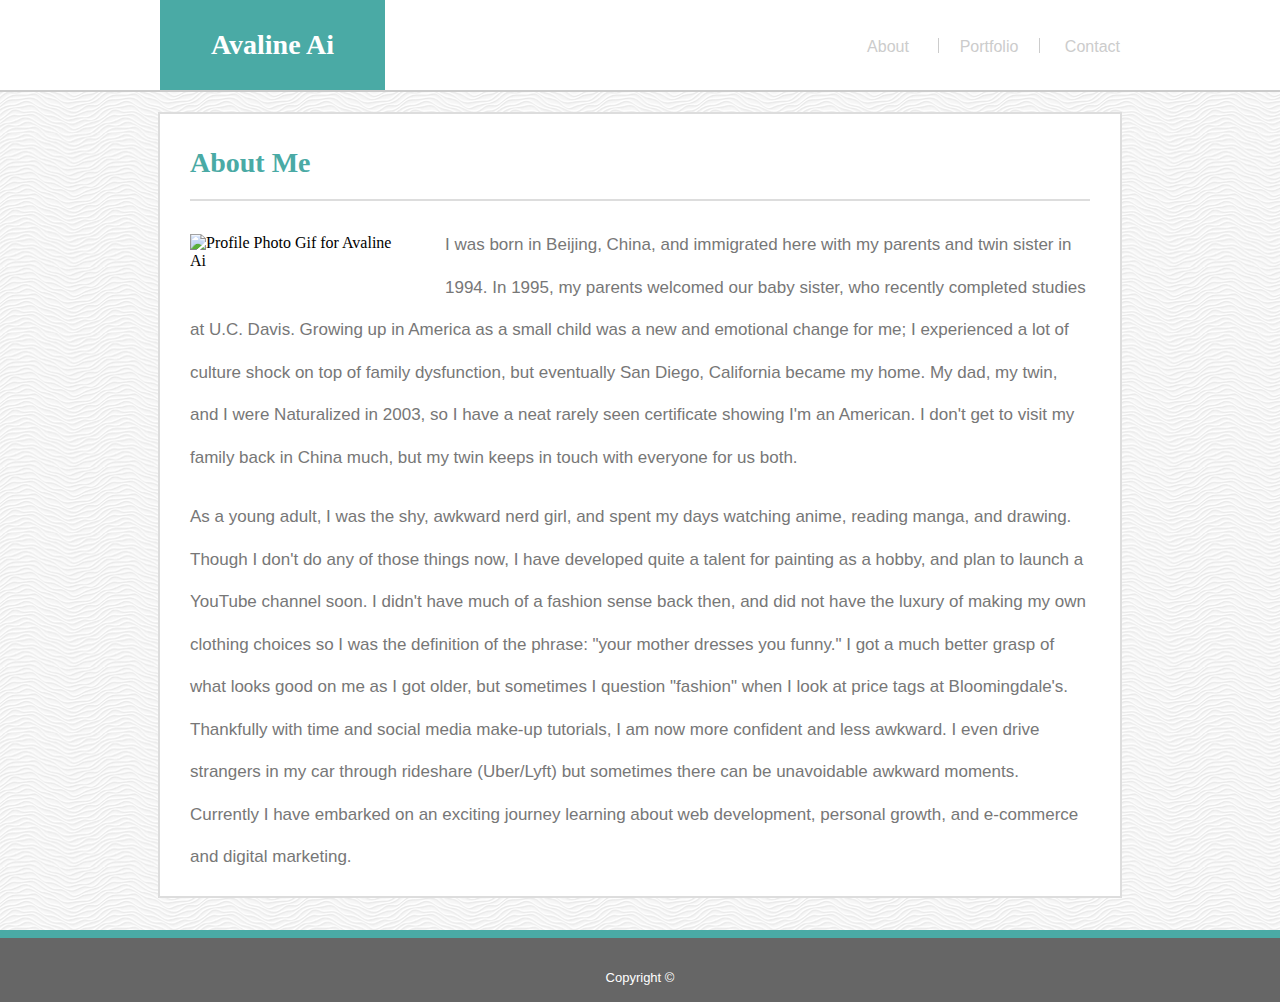
==== index.html @ 976f3def "responsive portfolio @media added, needs cleanup" ====
<!DOCTYPE html>
<html lang="en-us">

<head>
  <meta charset="UTF-8">
  <meta name="viewport" content="width=device-width, initial-scale=1">
  <title>Profile Page for Avaline Ai</title>
  <!-- Link to your external CSS -->
  <link rel="stylesheet" type="text/css" href="assets/css/style.css">   
</head>

<body>
  <header id="header">
    <div class="container1">
      <a class="namelink" href="index.html"><div class="name">
         <h1>Avaline Ai</h1>
        </div></a>

          <div class="container2">
            <div class="details1">
              <a href="index.html">About</a>
            </div>

            <div class="details1">
              <a href="portfolio.html">Portfolio</a>
            </div>

            <div class="details3">
              <a href="contact.html">Contact</a>
            </div>
          </div>
      </div>
  </header>
  
    <section>
      <div class="container3">
      <h2>About Me</h2>
      <div>
          <img src="assets/images/NerdGifCrop.gif" alt="Profile Photo Gif for Avaline Ai" id="resize3">
          <p class="bio">
            I was born in Beijing, China, and immigrated here with my parents and twin sister in 1994. In 1995, my parents welcomed our baby sister, who recently completed studies at U.C. Davis. Growing up in America as a small child was a new and emotional change for me; I experienced a lot of culture shock on top of family dysfunction, but eventually San Diego, California became my home. My dad, my twin, and I were Naturalized in 2003, so I have a neat rarely seen certificate showing I'm an American. I don't get to visit my family back in China much, but my twin keeps in touch with everyone for us both.</p>
          <p class="bio">
            As a young adult, I was the shy, awkward nerd girl, and spent my days watching anime, reading manga, and drawing. Though I don't do any of those things now, I have developed quite a talent for painting as a hobby, and plan to launch a YouTube channel soon. I didn't have much of a fashion sense back then, and did not have the luxury of making my own clothing choices so I was the definition of the phrase: "your mother dresses you funny." I got a much better grasp of what looks good on me as I got older, but sometimes I question "fashion" when I look at price tags at Bloomingdale's. Thankfully with time and social media make-up tutorials, I am now more confident and less awkward. I even drive strangers in my car through rideshare (Uber/Lyft) but sometimes there can be unavoidable awkward moments. Currently I have embarked on an exciting journey learning about web development, personal growth, and e-commerce and digital marketing.
          </p>
      </div>
      </div>
    </section>
  <footer>
    <p id="copyright">Copyright ©</p>
  </footer>
</body>
</html>
---- assets/css/style.css ----
body {
    background-image: url("../images/white-waves.png");
    margin: 0;
    min-height: 100vh;
    display: flex;
    flex-direction: column;
}
header {
    border-bottom: 2px solid #cccccc;
    font-family: 'Georgia', Times, 'Times New Roman', serif;
    background-color: #ffffff;
    margin: 0 auto;
    width: 100%;
    height: 90px;
}
a {
    text-decoration: none;
    color: #cccccc;
}
.container1 {
    margin: 0 auto;
    width: 960px;
    height: 90px;
    display: flex;
    flex-direction: row;
    justify-content: space-between;
    align-items: center;
}
.name {
     width: 225px;
     background-color: #4aaaa5;
     display: flex;
     height: 90px;
     justify-content: center;
     align-items: center;
}
.name:hover, button:hover, div.game:hover {
    background-color: #009999;
}
h1 {
    font-size: 28px;
    color:  #ffffff;
}
.namelink {
    text-decoration: none;
    color: #ffffff;
}
/*Nav bar elements-right of header*/
.container2 {
    font-family: 'Arial', 'Helvetica Neue', Helvetica, sans-serif;
    color: #cccccc;
    width: 300px;
    height: 15px;
    display: flex;
    flex-direction: row;
    justify-content: flex-end;
}
.details1 {
    width: 100px;
    border-right: 1px solid #cccccc;
    display: flex;
    justify-content: center;
}
.details3 {
    width: 80px;
    display: flex;
    justify-content: flex-end;
}
/*page content*/
h2 {
    color: #4aaaa5;
    font-size: 28px;
    padding: 10px 0 20px 0;
    width: 900px;
    border-bottom: 2.7px solid #dddddd;
}
.container3 {
    margin: 0 auto;
    width: 900px;
    height: auto;
}
section {
    background-color: #ffffff;
    margin: 0 auto;
    margin-top: 20px;
    border: 2px solid #dddddd;
    width: 960px;
    height: auto;
    flex: 1 0 auto;
}
#resize3 {
    width: 220px;
    height: auto;
    padding: 10px 35px 15px 0;
    float: left;
}
/* contact page*/
form, .bio {
    font-size: 17px;
    font-family: 'Arial', 'Helvetica Neue', Helvetica, sans-serif;
    color: #777777;
    line-height: 2.5em;
}
input, textarea {
    line-height: 2em;
    font-size: large;
    color: #777777;
    border: 1.3px solid #cccccc;
    border-radius: 3px;
    width: 99.5555%;
}
.inpsub {
    margin-bottom: 20px;
    text-indent: 10px;
}
.textform {
    height: 250px;
}
::placeholder {
    color: #E8E8E8;
    opacity: 1;
}
button {
    border-radius: 3px;
    font-size: 17px;
    background-color: #4aaaa5;
    color: #ffffff;
    height: 40px;
    width: 120px;
    margin: 10px 0 40px 0;
}
/*portfolio page*/
h3 {
    color: #ffffff;
    font-family: Times, 'Times New Roman', serif;
    font-weight: lighter;
    font-size: 24px;
    height: 75px;
}
.container4 {
    margin: 0 auto;
    width: 900px;
    height: auto;
    display: flex;
    flex-flow: wrap;
}
.resize {
    width: 350px;
    height: auto;
}
.imagebox {
    width: 350px;
    height: 260px;
    margin: 0 40px 60px 0;
    position: relative;
}
.game {
    background-color: #4aaaa5;
    text-align: center;
    width: 100%;
    position: absolute;
    bottom: 0;
    height: 75px;
    margin-bottom: 10px;
}
/*error page and submit page*/
.container5 {
    margin: 0 auto;
    width: 900px;
    height: 700px;
}
.resize2 {
    width: 700px;
    height: auto;
}
/*footer*/
footer {
    text-align: center;
    background-color: #666666;
    border-top: 8px solid #4aaaa5;
    margin-top: 2em;
    height: 4em;
    width: 100%;
    flex-shrink: 0;
}
#copyright {
    font-size: small;
    color: #ffffff;
    font-family: 'Arial', 'Helvetica Neue', Helvetica, sans-serif;
    padding-top: 1.5%;
}

@media (max-width: 980px){
    header, .container1 {
        width: 980px;
        padding: 0 20px;
        display: flex;
        flex-direction: space-around;
    }
    section, .bio, h2 {
        width: 650px;
    }
    section, .container2 {
        padding: 30px;
    }
    section {
        margin: 40px 0 0 30px;
    }
    .container4 {
        margin: 0;
        width: 650px;
        display: flex;
        flex-flow: wrap;
        justify-content: space-between;
    }
    form {
        width: 650px;
    }
    #resize3 {
        width: 350px;
        height: auto;
        padding: 25px;
    }
    .imagebox, .resize {
        width: 300px;
        height: auto;
       
    }
    .imagebox {
        margin: 10px;
    }
    .game {
        width: 300px;
        height: 75px;
        margin-bottom: 20px;
    }
    .resize2 {
        width: 600px;
    }

}
@media (max-width: 768px){
    header, .container1 {
        width: 768px;
        padding: 0 10px;
        display: flex;
        flex-direction: space-around;
    }
    section, .bio, h2 {
        width: 650px;
    }
    .container4 {
        margin: 0;
        width: 650px;
        display: flex;
        flex-flow: wrap;
        justify-content: space-between;
    }
    section, .container2 {
        padding: 30px;
    }
    #resize3 {
        width: 350px;
        height: auto;
        padding: 25px;
    }
    .imagebox, .resize {
        width: 300px;
        height: auto;
       
    }
    .imagebox {
        margin: 10px;
    }
    .game {
        width: 300px;
        height: 75px;
        margin-bottom: 20px;
    }
}
@media (max-width: 640px) {
    section, .bio, h2 {
        width: 500px;
        display: flex;
        flex-direction: column;
    }
    section, .container2 {
        padding: 30px;
    }
    .name {
        width: 640px;
        height: 90px;
    }
    header, .container1 {
        width: 640px;
        height: 180px;
        margin: 0;
        padding: 0;
        display: flex;
        flex-direction: column;
    }
    form {
        width: 500px;
    }
    #resize3 {
        width: 400px;
        height: auto;
        padding: 25px;
    }
    .imagebox, .resize {
        width: 500px;
        height: auto;
       
    }
    .imagebox {
        margin: 20px 0 10px 0;
    }
    .game {
        width: 500px;
        height: 75px;
        margin-bottom: 20px;
    }
    .resize2 {
        width: 500px;
    }
}
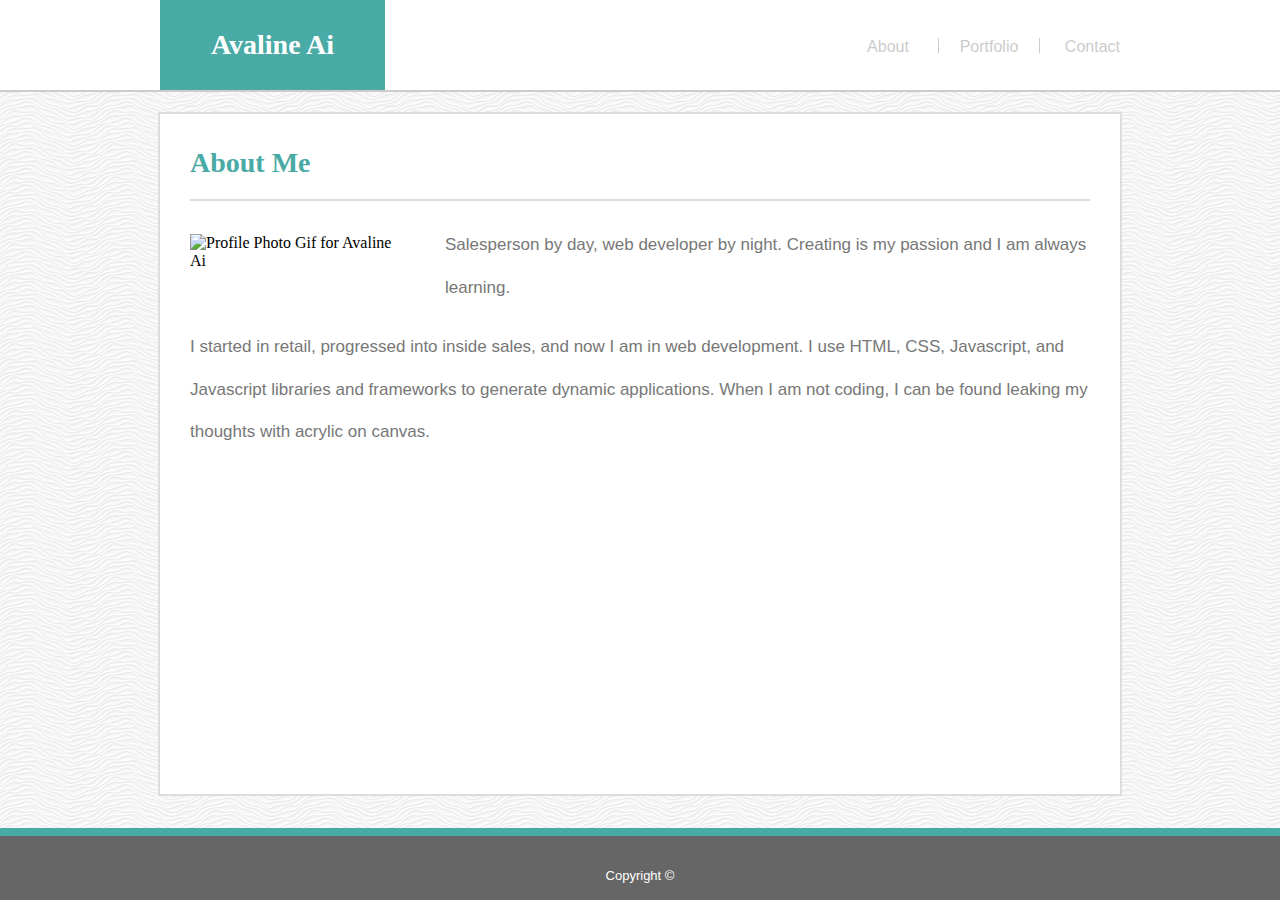
==== commit 7c5dfd77: "changed About Me section" ====
--- a/index.html
+++ b/index.html
@@ -38,9 +38,12 @@
       <div>
           <img src="assets/images/NerdGifCrop.gif" alt="Profile Photo Gif for Avaline Ai" id="resize3">
           <p class="bio">
-            I was born in Beijing, China, and immigrated here with my parents and twin sister in 1994. In 1995, my parents welcomed our baby sister, who recently completed studies at U.C. Davis. Growing up in America as a small child was a new and emotional change for me; I experienced a lot of culture shock on top of family dysfunction, but eventually San Diego, California became my home. My dad, my twin, and I were Naturalized in 2003, so I have a neat rarely seen certificate showing I'm an American. I don't get to visit my family back in China much, but my twin keeps in touch with everyone for us both.</p>
+            Salesperson by day, web developer by night. Creating is my passion and I am always learning.
+            </p>
           <p class="bio">
-            As a young adult, I was the shy, awkward nerd girl, and spent my days watching anime, reading manga, and drawing. Though I don't do any of those things now, I have developed quite a talent for painting as a hobby, and plan to launch a YouTube channel soon. I didn't have much of a fashion sense back then, and did not have the luxury of making my own clothing choices so I was the definition of the phrase: "your mother dresses you funny." I got a much better grasp of what looks good on me as I got older, but sometimes I question "fashion" when I look at price tags at Bloomingdale's. Thankfully with time and social media make-up tutorials, I am now more confident and less awkward. I even drive strangers in my car through rideshare (Uber/Lyft) but sometimes there can be unavoidable awkward moments. Currently I have embarked on an exciting journey learning about web development, personal growth, and e-commerce and digital marketing.
+              I started in retail, progressed into inside sales, and now I am in web development.
+              I use HTML, CSS, Javascript, and Javascript libraries and frameworks to generate dynamic applications.
+              When I am not coding, I can be found leaking my thoughts with acrylic on canvas.
           </p>
       </div>
       </div>
--- a/assets/css/style.css
+++ b/assets/css/style.css
@@ -224,7 +224,6 @@
     .imagebox, .resize {
         width: 300px;
         height: auto;
-       
     }
     .imagebox {
         margin: 10px;
@@ -267,7 +266,6 @@
     .imagebox, .resize {
         width: 300px;
         height: auto;
-       
     }
     .imagebox {
         margin: 10px;
@@ -291,9 +289,14 @@
         width: 640px;
         height: 90px;
     }
-    header, .container1 {
+    header {
+        position: static;
+        height: 150px;
+    }
+    
+    .container1 {
         width: 640px;
-        height: 180px;
+        /*height: 180px;*/
         margin: 0;
         padding: 0;
         display: flex;
@@ -310,7 +313,6 @@
     .imagebox, .resize {
         width: 500px;
         height: auto;
-       
     }
     .imagebox {
         margin: 20px 0 10px 0;
